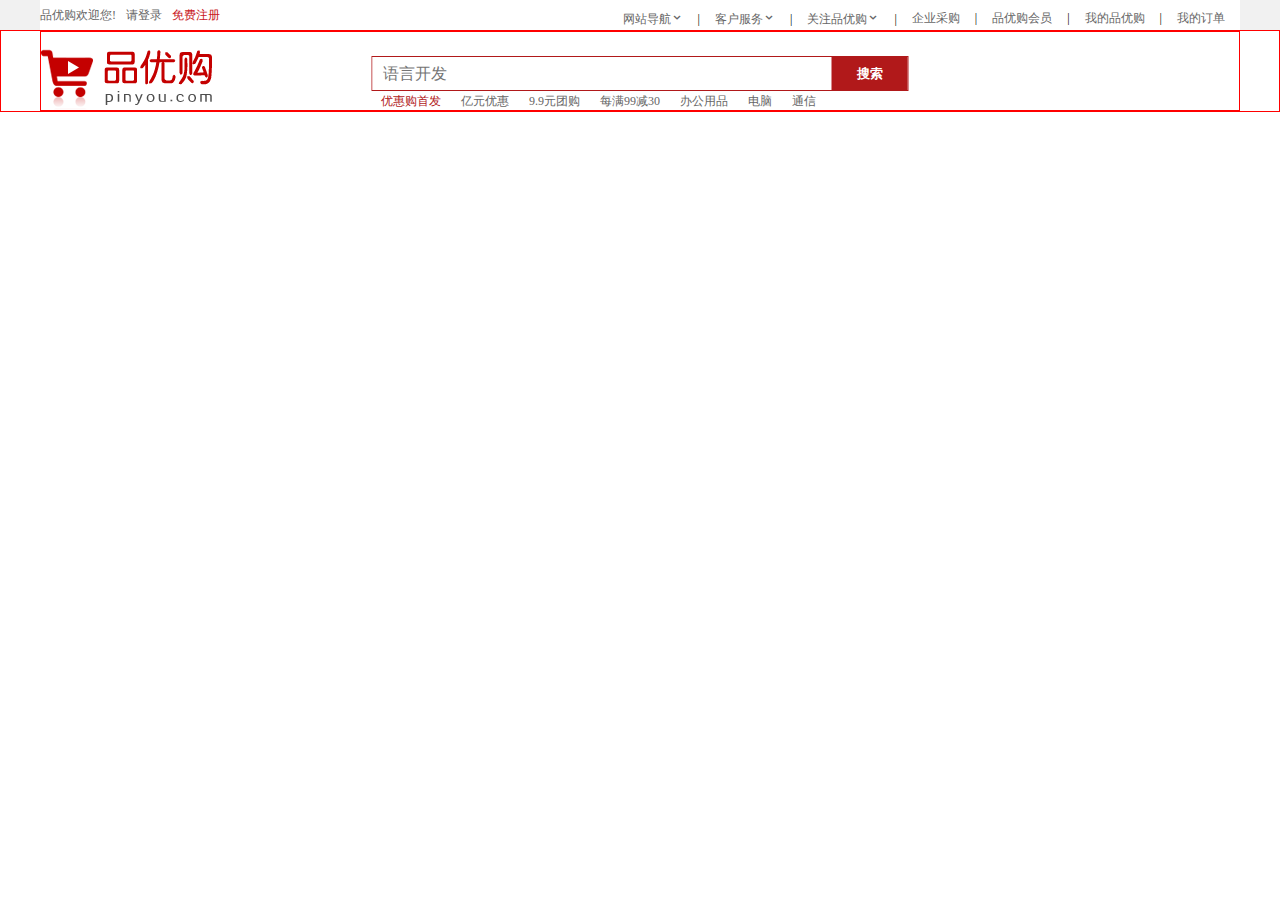
==== index.html @ a7c9d2d4 "test" ====
<!DOCTYPE html>
<html lang="en">
<head>
	<meta charset="UTF-8">  <!-- 2022/6/13/0013 -->
	<title>大牌正品,就来京东</title>
	<link rel="stylesheet" href="css/style.css">
	<link rel="stylesheet" href="css/base.css">
	<link rel="shortcut icon" href="favicon.ico" >
	<link rel="stylesheet" href="css/common.css">
</head>
<body>
<!-- 快捷导航栏 -->
<div class="shortcut">
	<div class="w">

		<ul class="left">
			<li>品优购欢迎您!</li>
			<li><a href="javascript:">请登录</a></li>
			<li><a href="#">免费注册</a></li>
		</ul>

		<ul class="right">
			<li><a href="#">我的订单</a></li>
			<li><a href="#">我的品优购</a>|</li>
			<li><a href="#">品优购会员</a>|</li>
			<li><a href="#">企业采购</a>|</li>
			<li><a href="#" class="unfold">关注品优购</a>|</li>
			<li><a href="#" class="unfold">客户服务</a>|</li>
			<li><a href="#" class="unfold">网站导航</a>|</li>
		</ul>
	</div>
</div>
<!-- header部分 -->
<header class="header">
	<div class="w">
<!-- 		logo -->
		<div class="logo">
			<h1>
				<a href="index.html" title="大牌正品,就来京东">品优购</a>
			</h1>
		</div>
<!-- 		search -->
		<div class="search">
			<input type="text" placeholder="语言开发">
			<button>搜索</button>
		</div>
<!-- 		热词 -->
		<ul class="hot-words">
			<li><a href="">优惠购首发</a></li>
			<li><a href="">亿元优惠</a></li>
			<li><a href="">9.9元团购</a></li>
			<li><a href="">每满99减30</a></li>
			<li><a href="">办公用品</a></li>
			<li><a href="">电脑</a></li>
			<li><a href="">通信</a></li>
		</ul>
	</div>
</header>
</body>
</html>
---- css/style.css ----
@font-face {
    font-family: 'icomoon';
    src: url('fonts/icomoon.eot?tomleg');
    src: url('fonts/icomoon.eot?tomleg#iefix') format('embedded-opentype'),
    url('fonts/icomoon.ttf?tomleg') format('truetype'),
    url('fonts/icomoon.woff?tomleg') format('woff'),
    url('fonts/icomoon.svg?tomleg#icomoon') format('svg');
    font-weight: normal;
    font-style: normal;
    font-display: block;
}

[class^="icon-"], [class*=" icon-"] {
    /* use !important to prevent issues with browser extensions that change fonts */
    font-family: 'icomoon' !important;
    speak: none;
    font-style: normal;
    font-weight: normal;
    font-variant: normal;
    text-transform: none;
    line-height: 1;

    /* Better Font Rendering =========== */
    -webkit-font-smoothing: antialiased;
    -moz-osx-font-smoothing: grayscale;
}

.icon-cheveron-down:before {
    content: "\e91e";
}

.icon-cheveron-left:before {
    content: "\e91f";
}

.icon-cheveron-right:before {
    content: "\e920";
}

.icon-cheveron-up:before {
    content: "\e921";
}

.icon-location1:before {
    content: "\e922";
}

.icon-location-current:before {
    content: "\e923";
}

.icon-mic:before {
    content: "\e924";
}

.icon-angellist:before {
    content: "\e900";
}

.icon-apache:before {
    content: "\e901";
    color: #d22128;
}

.icon-bower:before {
    content: "\e90a";
    color: #ef5734;
}

.icon-circleci:before {
    content: "\e90b";
}

.icon-civicrm:before {
    content: "\e90c";
    color: #81c459;
}

.icon-co-op:before {
    content: "\e902";
    color: #00b1e7;
}

.icon-codacy:before {
    content: "\e903";
}

.icon-codeigniter:before {
    content: "\e904";
    color: #ee4623;
}

.icon-codepen:before {
    content: "\e905";
}

.icon-dell:before {
    content: "\e906";
    color: #007db8;
}

.icon-discourse:before {
    content: "\e907";
}

.icon-discover:before {
    content: "\e908";
    color: #ff6000;
}

.icon-baidu:before {
    content: "\e910";
    color: #2319dc;
}

.icon-bitdefender:before {
    content: "\e911";
    color: #ed1c24;
}

.icon-bitly:before {
    content: "\e912";
    color: #ee6123;
}

.icon-campaignmonitor:before {
    content: "\e913";
    color: #509cf6;
}

.icon-cashapp:before {
    content: "\e914";
    color: #00c244;
}

.icon-castorama:before {
    content: "\e915";
    color: #0078d7;
}

.icon-castro:before {
    content: "\e916";
    color: #00b265;
}

.icon-cevo:before {
    content: "\e917";
    color: #1eabe2;
}

.icon-chase:before {
    content: "\e918";
    color: #117aca;
}

.icon-circle:before {
    content: "\e919";
    color: #8669ae;
}

.icon-circleci1:before {
    content: "\e90d";
}

.icon-co-op1:before {
    content: "\e90f";
    color: #00b1e7;
}

.icon-codacy1:before {
    content: "\e90e";
}

.icon-codecademy:before {
    content: "\e91a";
    color: #1f4056;
}

.icon-codeclimate:before {
    content: "\e91c";
}

.icon-codecov:before {
    content: "\e91d";
    color: #f01f7a;
}

.icon-home2:before {
    content: "\e909";
}

.icon-connection:before {
    content: "\e91b";
}

.icon-phone:before {
    content: "\e942";
}

.icon-phone-hang-up:before {
    content: "\e943";
}

.icon-location:before {
    content: "\e947";
}

.icon-location2:before {
    content: "\e948";
}

.icon-search:before {
    content: "\e986";
}

.icon-volume-increase:before {
    content: "\ea2b";
}

.icon-volume-decrease:before {
    content: "\ea2c";
}

.icon-arrow-up2:before {
    content: "\ea3a";
}

.icon-arrow-right2:before {
    content: "\ea3c";
}

.icon-arrow-down2:before {
    content: "\ea3e";
}

.icon-arrow-left2:before {
    content: "\ea40";
}

.icon-mic1:before {
    content: "\e925";
}

.icon-books:before {
    content: "\e926";
}

.icon-cart:before {
    content: "\e93a";
}

.icon-mobile:before {
    content: "\e958";
}

.icon-mobile2:before {
    content: "\e959";
}

.icon-menu:before {
    content: "\e9bd";
}

.icon-loop2:before {
    content: "\ea2e";
}

.icon-circle-up:before {
    content: "\ea41";
}

.icon-circle-right:before {
    content: "\ea42";
}

.icon-circle-down:before {
    content: "\ea43";
}

.icon-circle-left:before {
    content: "\ea44";
}
---- css/base.css ----
*{
    padding: 0;
    margin: 0;

}
ul,
li{
    margin: 0;
    padding: 0;
    list-style: none;
}
@font-face {
    font-family: 'icomoon';
    src: url('../fonts/icomoon.eot?tomleg');
    src: url('../fonts/icomoon.eot?tomleg#iefix') format('embedded-opentype'),
    url('../fonts/icomoon.ttf?tomleg') format('truetype'),
    url('../fonts/icomoon.woff?tomleg') format('woff'),
    url('../fonts/icomoon.svg?tomleg#icomoon') format('svg');
    font-weight: normal;
    font-style: normal;
    font-display: block;
}
---- css/common.css ----
/*版心*/
.w{
    box-sizing: border-box;
    width: 1200px;
    margin: auto;
    background-color: white;
}
.shortcut{

    background-color: #f1f1f1;
    height: 30px;

}
.shortcut .w {
    height: 100%;
}
.shortcut div.w ul.left{
    float: left;
}
.shortcut div.w ul.left li{
    float: left;
    font-size: 12px;
    color: #666666;
    line-height: 30px;
    margin-right: 10px;

}
.shortcut div.w ul.left li>a{
    color: #666666;
    line-height: 30px;
    text-decoration: none;
}
.shortcut div.w ul.left li:nth-child(2)>a:hover{
    color: #c81623;
}
.shortcut div.w ul.left li:last-child>a{
    color: #c81623;
}

.shortcut div.w ul.right{
    float: right;
}

.shortcut div.w ul.right li{
    float: right;
    font-size: 12px ;

}

.shortcut div.w ul.right li>a{
    text-decoration: none;
    color: #666666;
    padding: 0 15px;
    line-height: 36px;
}
.shortcut div.w ul.right li:hover{
    color: #c81623;
}

.unfold::after{
    content: '\e91e';
    font-family: 'icomoon';
}



/*header部分*/
.header{
    border: 1px solid red;
    height: 80px;

}
.header div.w{
    border: 1px solid red;
    height: 80px;
    position: relative;
}
.header div.w div.logo h1 a{
    position: absolute;
    bottom: 0;
    width: 171px;
    height: 61px;
    font-size: 0;
    background: url("../images/logo.png") no-repeat center center;
}

/*搜索部分*/

.header div.w div.search{
    position: absolute;
    top: 24px;
    left: 50%;
    transform: translateX(-50%);
    box-sizing: border-box;
    width: 537px;
    height: 35px;
    border: 1px solid #b1191a;
}

.header div.w div.search input{
    box-sizing: border-box;
    border: none;
    outline: none;
    height: 33px;
    width: 454px;
    padding-left: 10px;
    font-size: 16px;
}
.header div.w div.search button{
    position: absolute;
    right: 0;
    background-color: #b1191a;
    border: none;
    width: 76px;
    height: 33px;
    color: white;
    font-size: 13px;
    font-weight: 700;
    cursor: pointer;
}

/*热词样式*/

.header div.w ul.hot-words{
    position: absolute;
    bottom: 0;
    left: 330px;
}
.header div.w ul.hot-words li{
    float: left;
}
.header div.w ul.hot-words li a{
    padding: 0 10px;
    color: #666666;
    font-size: 12px;
    text-decoration: none;
}
.header div.w ul.hot-words li a:hover{
    color: #b1191a;
}
.header div.w ul.hot-words li:first-child a{
    color: #b1191a;
}
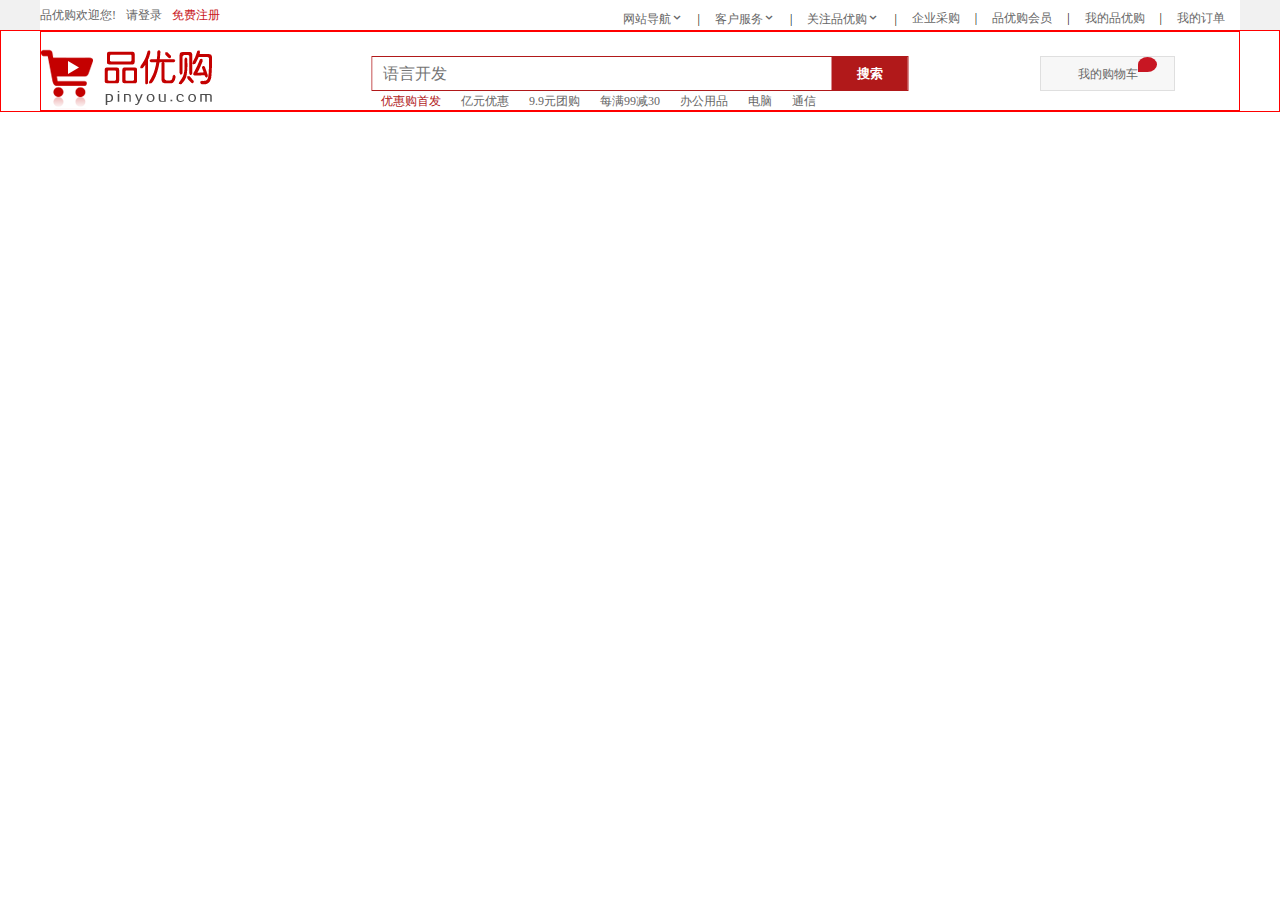
==== commit 55ed016a: "test" ====
--- a/index.html
+++ b/index.html
@@ -54,6 +54,11 @@
 			<li><a href="">电脑</a></li>
 			<li><a href="">通信</a></li>
 		</ul>
+<!-- 		购物车模块 -->
+		<div class="shop-car">
+			我的购物车
+			<span class="count"></span>
+		</div>
 	</div>
 </header>
 </body>
--- a/css/common.css
+++ b/css/common.css
@@ -142,6 +142,32 @@
     color: #b1191a;
 }
 
+/*购物车模块*/
+.header div.w div.shop-car{
+    position: absolute;
+    right: 64px;
+    top: 24px;
+    box-sizing: border-box;
+    width: 135px;
+    height: 35px;
+    border: 1px solid #dfdfdf;
+    background-color: #f7f7f7;
+    text-align: center;
+    line-height: 35px;
+    font-size: 12px;
+    color: #666666;
+
+}
+.header div.w div.shop-car span.count{
+    position: absolute;
+    background-color: #c81623;
+    color: white;
+    width: 19px;
+    height: 15px;
+    text-align: center;
+    line-height: 15px;
+    border-radius: 50% 50% 50% 0%;
+}
 
 
 
@@ -161,6 +187,3 @@
 
 
 
-
-
-
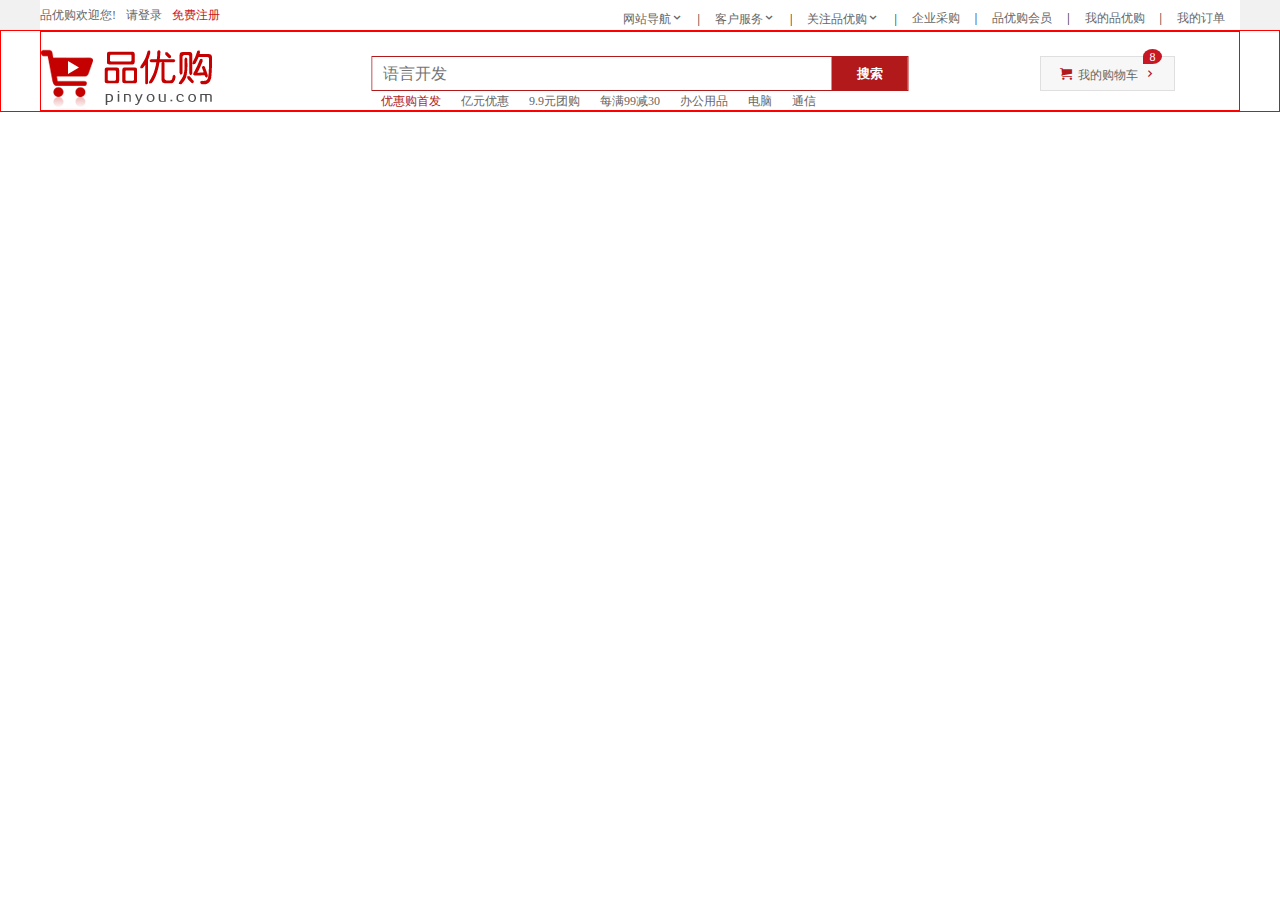
==== commit dee34b7a: "test" ====
--- a/index.html
+++ b/index.html
@@ -57,7 +57,7 @@
 <!-- 		购物车模块 -->
 		<div class="shop-car">
 			我的购物车
-			<span class="count"></span>
+			<span class="count">8</span>
 		</div>
 	</div>
 </header>
--- a/css/common.css
+++ b/css/common.css
@@ -156,10 +156,20 @@
     line-height: 35px;
     font-size: 12px;
     color: #666666;
-
+    font-family: 'icomoon';
+}
+.header div.w div.shop-car::before{
+    content: '\e93a';
+    color: #b1191a;
+}
+.header div.w div.shop-car::after{
+    content: '\e920';
+    color: #b1191a;
 }
 .header div.w div.shop-car span.count{
     position: absolute;
+    top: -8px;
+    left: 102px;
     background-color: #c81623;
     color: white;
     width: 19px;
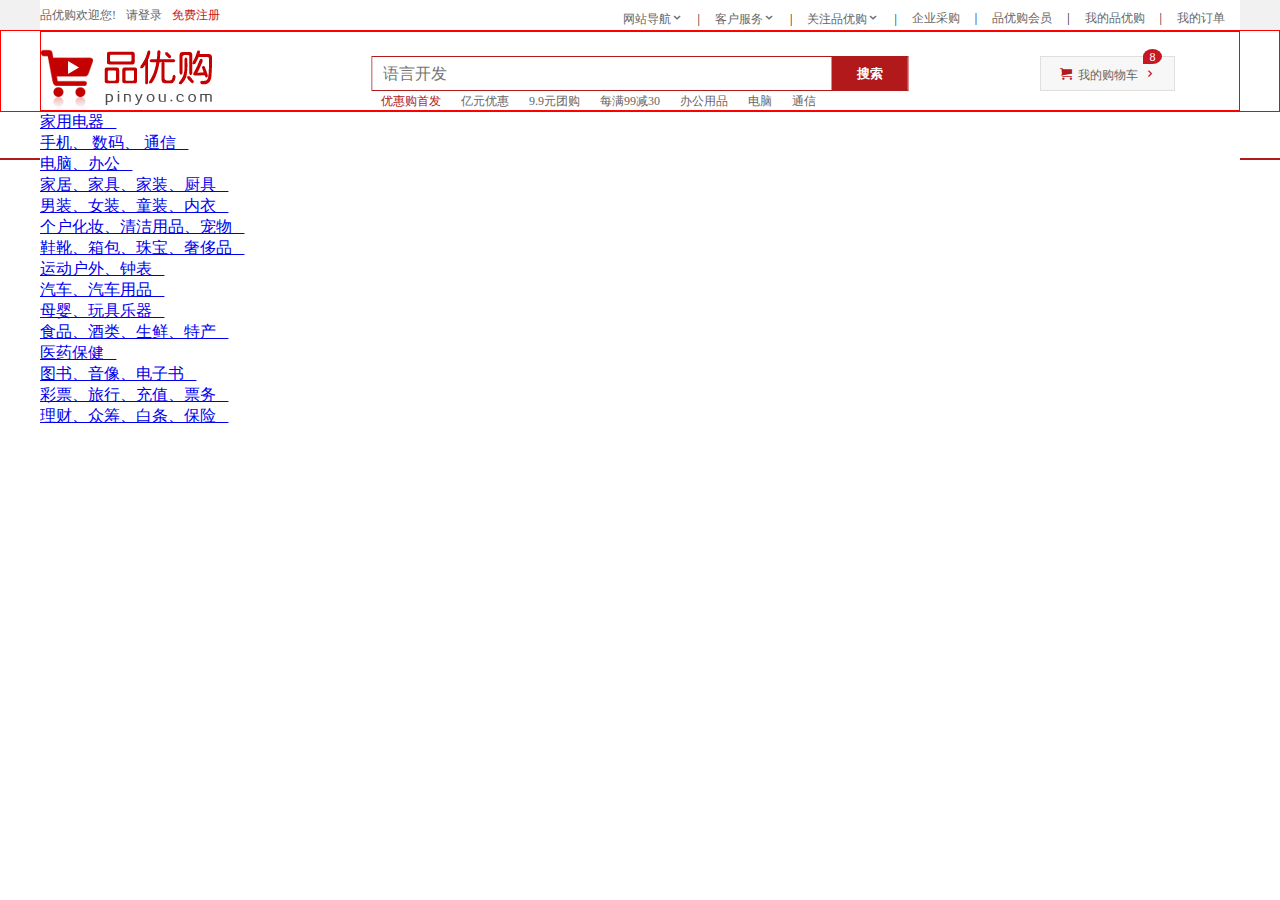
==== commit 63d5d3ee: "test" ====
--- a/index.html
+++ b/index.html
@@ -61,5 +61,33 @@
 		</div>
 	</div>
 </header>
+<!-- 导航栏部分 -->
+<div class="nav">
+	<div class="w">
+		<div class="dropdown">
+			<dt></dt>
+			<dd><a href="#">家用电器</a></dd>
+			<dd><a href="#">手机、 数码、 通信</a></dd>
+			<dd><a href="#">电脑、办公</a></dd>
+			<dd><a href="#">家居、家具、家装、厨具</a></dd>
+			<dd><a href="#">男装、女装、童装、内衣</a></dd>
+			<dd><a href="#">个户化妆、清洁用品、宠物</a></dd>
+			<dd><a href="#">鞋靴、箱包、珠宝、奢侈品</a></dd>
+			<dd><a href="#">运动户外、钟表</a></dd>
+			<dd><a href="#">汽车、汽车用品</a></dd>
+			<dd><a href="#">母婴、玩具乐器</a></dd>
+			<dd><a href="#">食品、酒类、生鲜、特产</a></dd>
+			<dd><a href="#">医药保健</a></dd>
+			<dd><a href="#">图书、音像、电子书</a></dd>
+			<dd><a href="#">彩票、旅行、充值、票务</a></dd>
+			<dd><a href="#">理财、众筹、白条、保险</a></dd>
+
+		</div>
+		<div class="navitems">
+
+		</div>
+	</div>
+</div>
+
 </body>
 </html>--- a/css/common.css
+++ b/css/common.css
@@ -180,20 +180,36 @@
 }
 
 
-
-
-
-
-
-
-
-
-
-
-
-
-
-
-
-
-
+/*nav部分*/
+.nav{
+    box-sizing: border-box;
+    height: 48px;
+    border-bottom: 2px solid #b1191a;
+
+}
+.nav div.w{
+
+}
+.nav div.w div.dropdown{
+
+}
+.nav div.w div.navitems{
+
+}
+
+
+
+
+
+
+
+
+
+
+
+
+
+
+
+
+
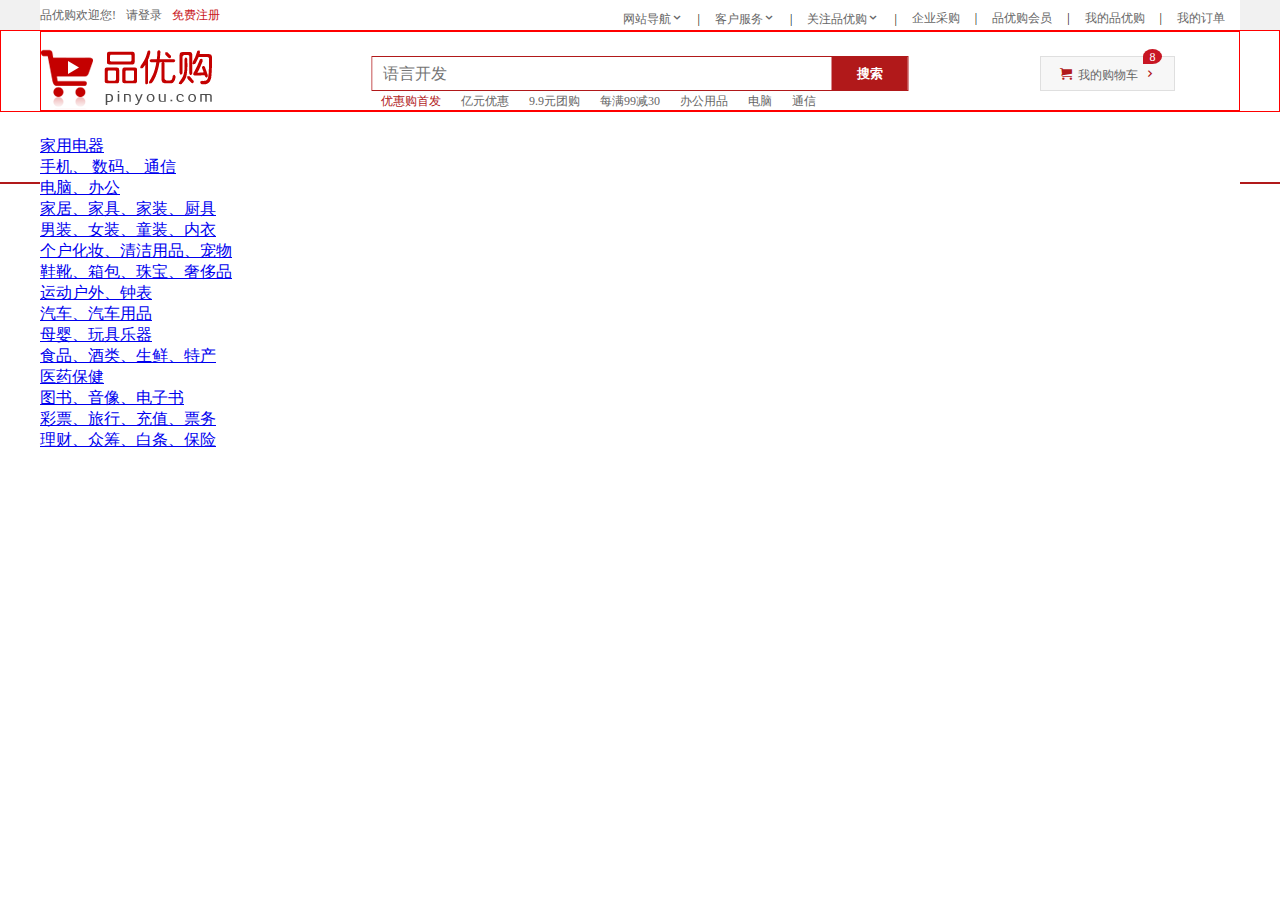
==== commit 92beca41: "test" ====
--- a/index.html
+++ b/index.html
@@ -41,7 +41,9 @@
 		</div>
 <!-- 		search -->
 		<div class="search">
-			<input type="text" placeholder="语言开发">
+			<label>
+				<input type="text" placeholder="语言开发">
+			</label>
 			<button>搜索</button>
 		</div>
 <!-- 		热词 -->
@@ -66,21 +68,21 @@
 	<div class="w">
 		<div class="dropdown">
 			<dt></dt>
-			<dd><a href="#">家用电器</a></dd>
-			<dd><a href="#">手机、 数码、 通信</a></dd>
-			<dd><a href="#">电脑、办公</a></dd>
-			<dd><a href="#">家居、家具、家装、厨具</a></dd>
-			<dd><a href="#">男装、女装、童装、内衣</a></dd>
-			<dd><a href="#">个户化妆、清洁用品、宠物</a></dd>
-			<dd><a href="#">鞋靴、箱包、珠宝、奢侈品</a></dd>
-			<dd><a href="#">运动户外、钟表</a></dd>
-			<dd><a href="#">汽车、汽车用品</a></dd>
-			<dd><a href="#">母婴、玩具乐器</a></dd>
-			<dd><a href="#">食品、酒类、生鲜、特产</a></dd>
-			<dd><a href="#">医药保健</a></dd>
-			<dd><a href="#">图书、音像、电子书</a></dd>
-			<dd><a href="#">彩票、旅行、充值、票务</a></dd>
-			<dd><a href="#">理财、众筹、白条、保险</a></dd>
+			<dd><a href="#">家用电器</a></dd>
+			<dd><a href="#">手机、 数码、 通信</a></dd>
+			<dd><a href="#">电脑、办公</a></dd>
+			<dd><a href="#">家居、家具、家装、厨具</a></dd>
+			<dd><a href="#">男装、女装、童装、内衣</a></dd>
+			<dd><a href="#">个户化妆、清洁用品、宠物</a></dd>
+			<dd><a href="#">鞋靴、箱包、珠宝、奢侈品</a></dd>
+			<dd><a href="#">运动户外、钟表</a></dd>
+			<dd><a href="#">汽车、汽车用品</a></dd>
+			<dd><a href="#">母婴、玩具乐器</a></dd>
+			<dd><a href="#">食品、酒类、生鲜、特产</a></dd>
+			<dd><a href="#">医药保健</a></dd>
+			<dd><a href="#">图书、音像、电子书</a></dd>
+			<dd><a href="#">彩票、旅行、充值、票务</a></dd>
+			<dd><a href="#">理财、众筹、白条、保险</a></dd>
 
 		</div>
 		<div class="navitems">
--- a/css/common.css
+++ b/css/common.css
@@ -182,6 +182,7 @@
 
 /*nav部分*/
 .nav{
+    margin-top: 24px;
     box-sizing: border-box;
     height: 48px;
     border-bottom: 2px solid #b1191a;
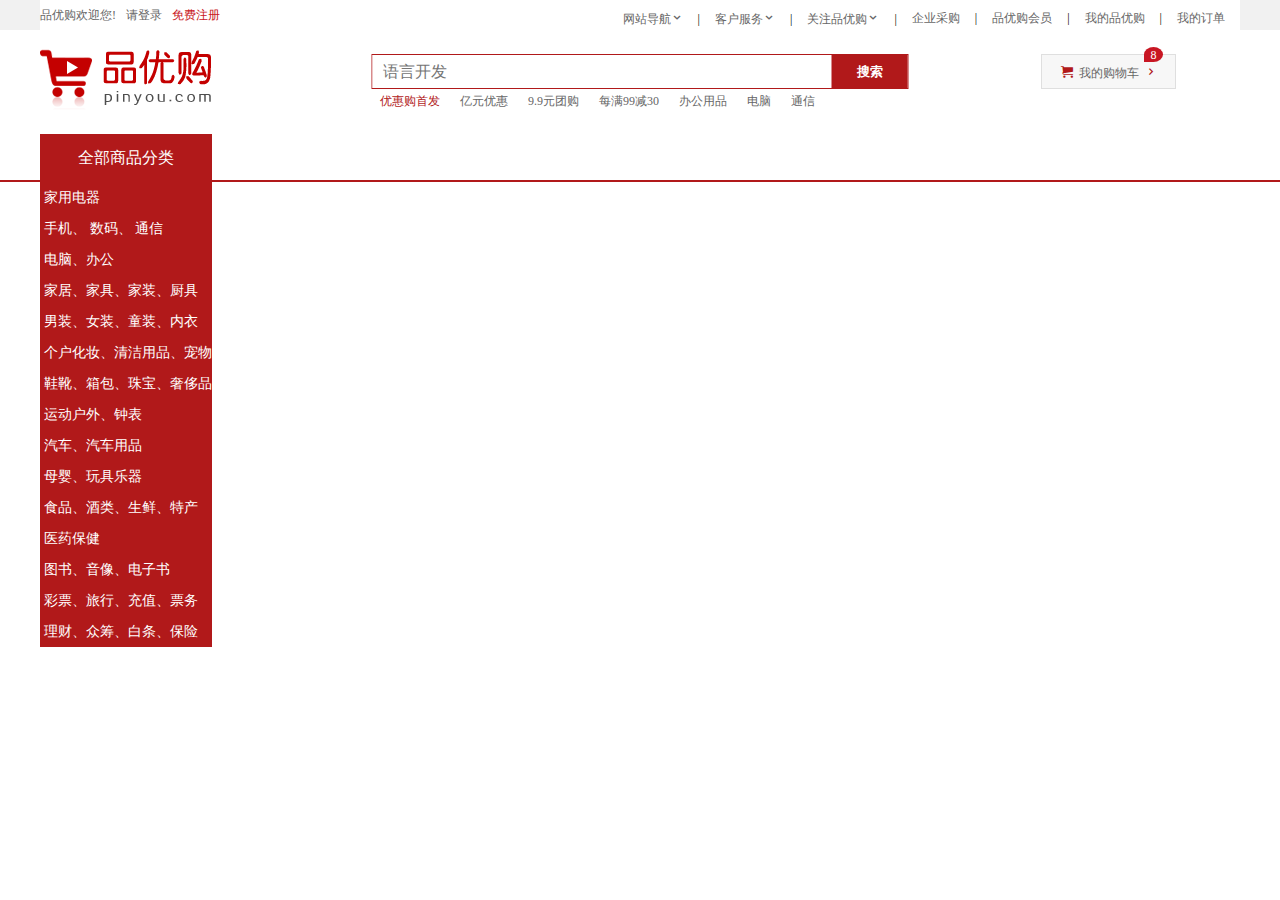
==== commit bfecd72d: "test" ====
--- a/index.html
+++ b/index.html
@@ -67,7 +67,7 @@
 <div class="nav">
 	<div class="w">
 		<div class="dropdown">
-			<dt></dt>
+			<dt>全部商品分类</dt>
 			<dd><a href="#">家用电器</a></dd>
 			<dd><a href="#">手机、 数码、 通信</a></dd>
 			<dd><a href="#">电脑、办公</a></dd>
--- a/css/common.css
+++ b/css/common.css
@@ -66,12 +66,12 @@
 
 /*header部分*/
 .header{
-    border: 1px solid red;
+    /*border: 1px solid red;*/
     height: 80px;
 
 }
 .header div.w{
-    border: 1px solid red;
+    /*border: 1px solid red;*/
     height: 80px;
     position: relative;
 }
@@ -186,31 +186,51 @@
     box-sizing: border-box;
     height: 48px;
     border-bottom: 2px solid #b1191a;
-
-}
-.nav div.w{
-
+    font-size: 16px;
 }
 .nav div.w div.dropdown{
-
-}
-.nav div.w div.navitems{
-
-}
-
-
-
-
-
-
-
-
-
-
-
-
-
-
-
-
-
+    float: left;
+
+}
+.nav div.w div.dropdown dt{
+    color: white;
+    background-color: #b1191a;
+    line-height: 48px;
+    text-align: center;
+}
+.nav div.w div.dropdown dd {
+    padding-left: 2px;
+    border-left: 2px solid #b1191a;
+    background-color: #b1191a;
+}
+.nav div.w div.dropdown dd:hover a{
+    background-color: white;
+    color: #b1191a;
+}
+.nav div.w div.dropdown dd a{
+    display: block;
+    width: 100%;
+    height: 31px;
+    background-color: #b1191a;
+    text-decoration: none;
+    color: white;
+    font-size: 14px;
+    line-height: 31px;
+}
+
+
+
+
+
+
+
+
+
+
+
+
+
+
+
+
+
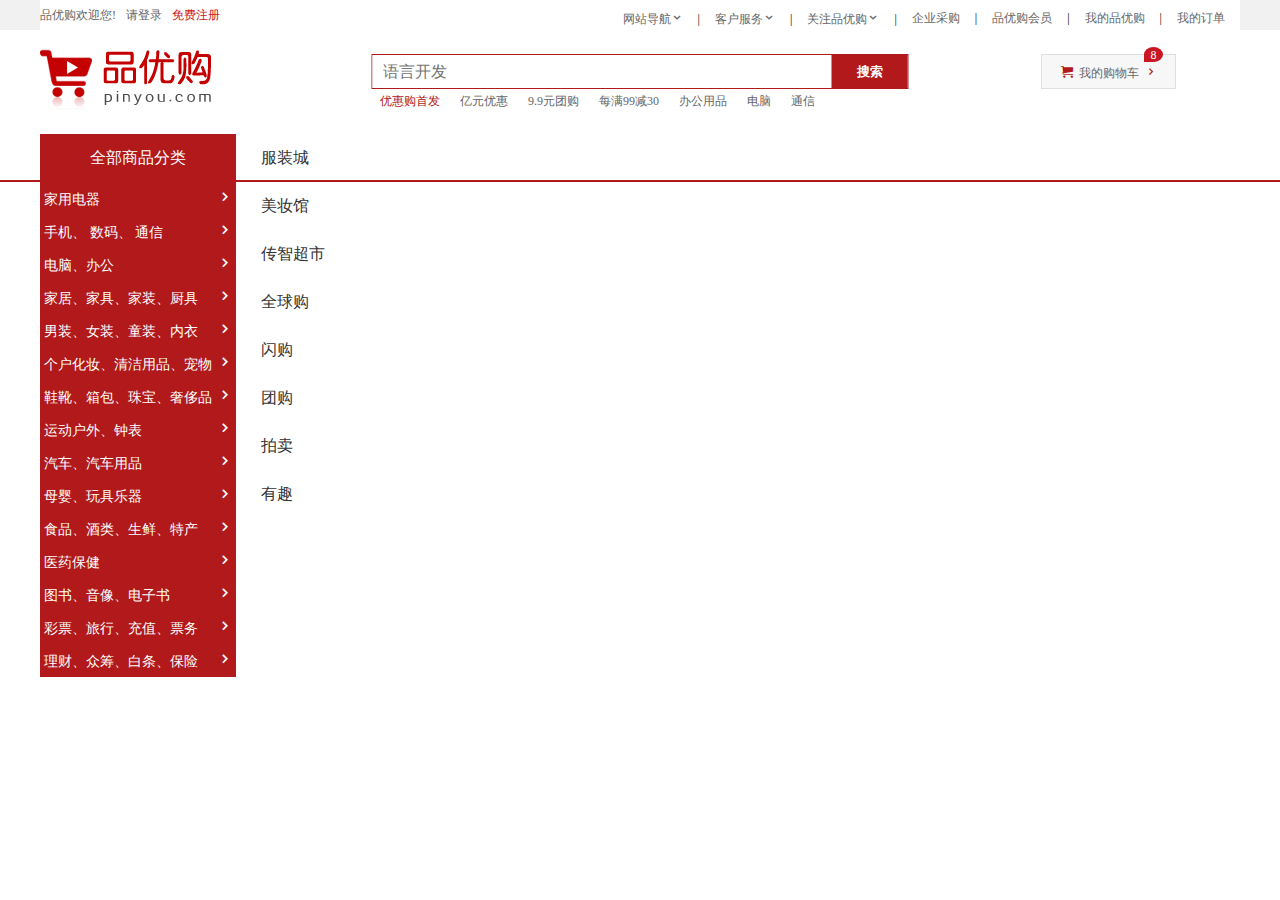
==== commit c6d35e69: "test" ====
--- a/index.html
+++ b/index.html
@@ -85,9 +85,19 @@
 			<dd><a href="#">理财、众筹、白条、保险</a></dd>
 
 		</div>
-		<div class="navitems">
+		<ul class="navitems">
+			<li><a href="#">服装城</a></li>
+			<li><a href="#">美妆馆</a></li>
+			<li><a href="#">传智超市</a></li>
+			<li><a href="#">全球购</a></li>
+			<li><a href="#">闪购</a></li>
+			<li><a href="#">团购</a></li>
+			<li><a href="#">拍卖</a></li>
+			<li><a href="#">有趣</a></li>
+		</ul>
+	</div>
+	<div class="footer">
 
-		</div>
 	</div>
 </div>
 
--- a/css/common.css
+++ b/css/common.css
@@ -200,16 +200,21 @@
 }
 .nav div.w div.dropdown dd {
     padding-left: 2px;
+    width: 192px;
     border-left: 2px solid #b1191a;
     background-color: #b1191a;
+}
+.nav div.w div.dropdown dd:hover::after{
+    background-color: white;
+    color: #b1191a;
 }
 .nav div.w div.dropdown dd:hover a{
     background-color: white;
     color: #b1191a;
 }
 .nav div.w div.dropdown dd a{
-    display: block;
-    width: 100%;
+    display: inline-block;
+    width: 90%;
     height: 31px;
     background-color: #b1191a;
     text-decoration: none;
@@ -217,20 +222,39 @@
     font-size: 14px;
     line-height: 31px;
 }
-
-
-
-
-
-
-
-
-
-
-
-
-
-
-
-
-
+.nav div.w div.dropdown dd::after{
+    font-family: 'icomoon';
+    content: '\e920';
+    color: white;
+    height: 31px;
+    line-height: 31px;
+}
+
+/*导航物品*/
+.nav div.w ul.navitems{
+    float: left;
+}
+.nav div.w ul.navitems li a{
+    text-decoration: none;
+    color: #333;
+    line-height: 48px;
+    text-align: center;
+    padding: 0 25px;
+}
+.nav div.w ul.navitems li a:hover{
+    color: #c81623;
+}
+
+
+
+
+
+
+
+
+
+
+
+
+
+
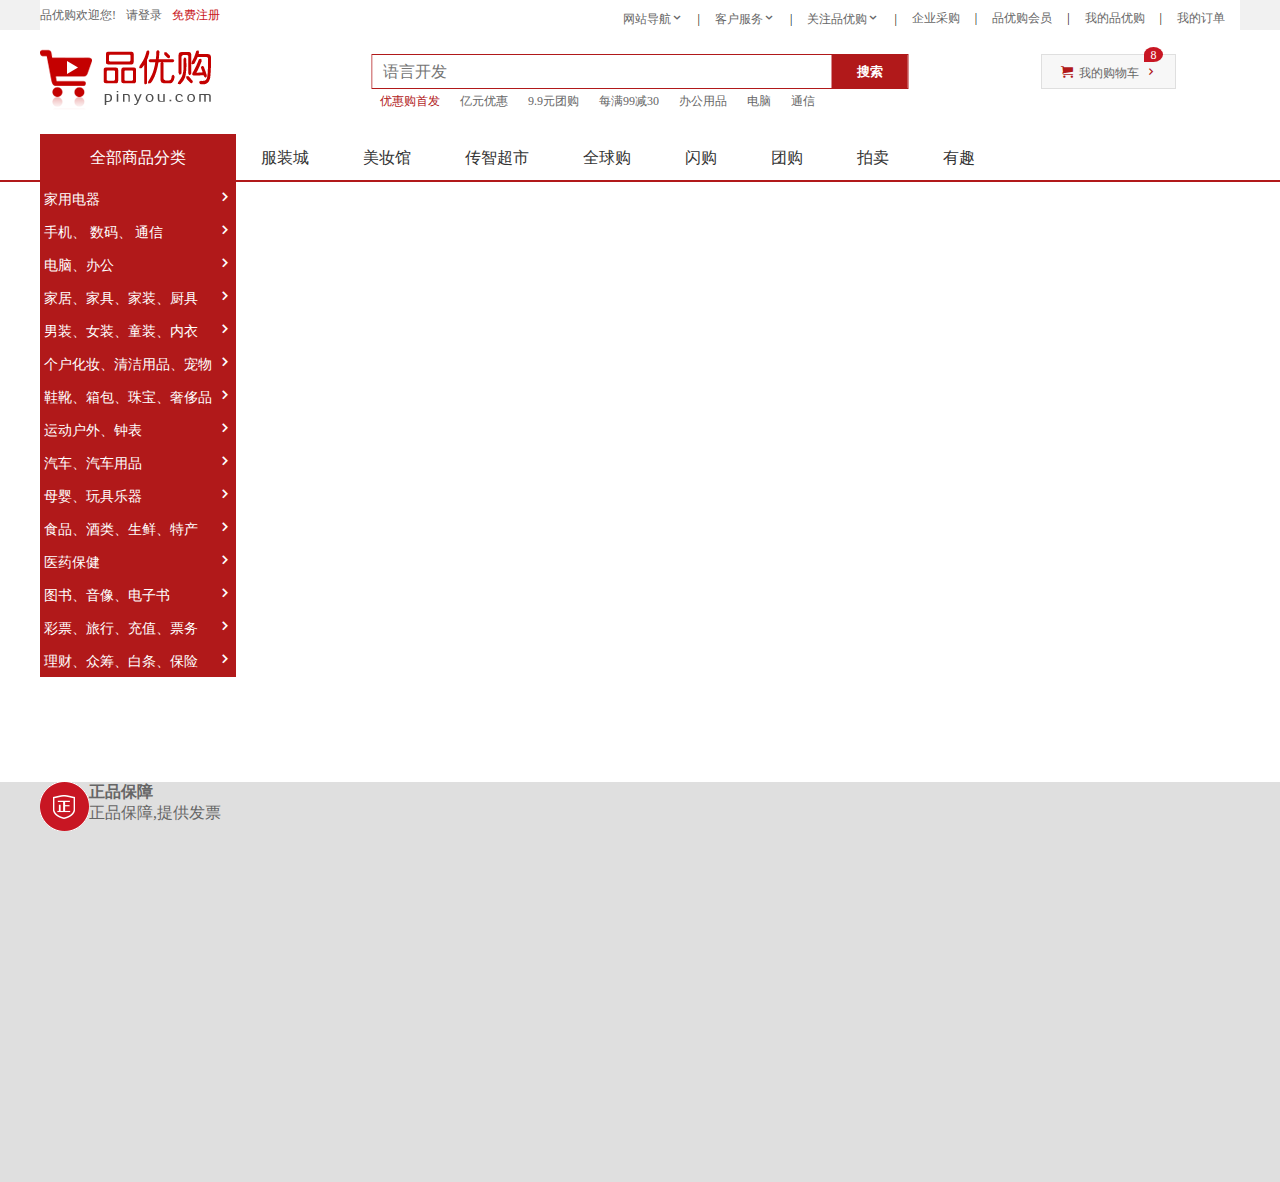
==== commit ddf371b0: "test" ====
--- a/index.html
+++ b/index.html
@@ -96,10 +96,20 @@
 			<li><a href="#">有趣</a></li>
 		</ul>
 	</div>
-	<div class="footer">
 
+</div>
+<div class="footer">
+	<div class="w">
+		<ul class="mod-service">
+			<li>
+				<a href="#">
+					<i class="icon1"></i>
+					<h4>正品保障</h4>
+					<p>正品保障,提供发票</p>
+				</a>
+			</li>
+		</ul>
 	</div>
 </div>
-
 </body>
 </html>--- a/css/common.css
+++ b/css/common.css
@@ -234,6 +234,10 @@
 .nav div.w ul.navitems{
     float: left;
 }
+.nav div.w ul.navitems li{
+
+    display: inline-block;
+}
 .nav div.w ul.navitems li a{
     text-decoration: none;
     color: #333;
@@ -245,16 +249,37 @@
     color: #c81623;
 }
 
-
-
-
-
-
-
-
-
-
-
-
-
-
+/*脚部*/
+.footer{
+    height: 400px;
+    margin-top: 600px;
+    background-color: #dfdfdf;
+}
+
+.footer ul.mod-service a{
+    text-decoration: none;
+    color: #666666;
+
+}
+
+.footer ul.mod-service li{
+    width: 240px;
+    float: left;
+}
+.footer ul.mod-service a i{
+    float: left;
+    width: 49px;
+    height: 49px;
+    background: url("../images/icons.png") no-repeat -253px -3px;
+}
+
+
+
+
+
+
+
+
+
+
+
